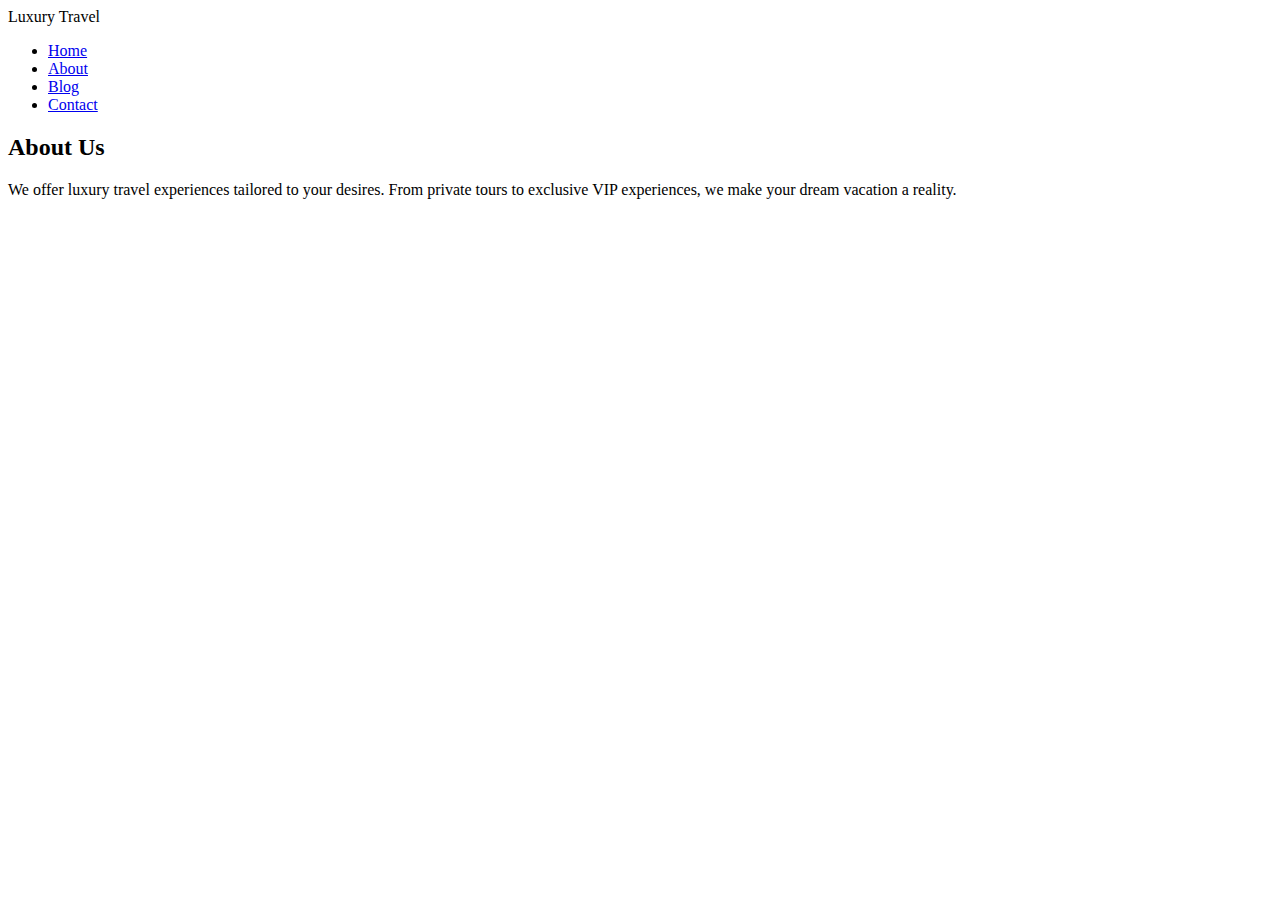
==== about.html @ 9b7514d4 "Create about.html" ====
<!DOCTYPE html>
<html lang="en">
<head>
    <meta charset="UTF-8">
    <meta name="viewport" content="width=device-width, initial-scale=1.0">
    <title>Luxury Travel | About</title>
    <link rel="stylesheet" href="styles.css">
</head>
<body>

    <!-- Banner -->
    <header>
        <div class="logo">Luxury Travel</div>
        <nav>
            <ul>
                <li><a href="index.html">Home</a></li>
                <li><a href="about.html">About</a></li>
                <li><a href="blog.html">Blog</a></li>
                <li><a href="contact.html">Contact</a></li>
            </ul>
        </nav>
    </header>

    <!-- About Section -->
    <section id="about">
        <h2>About Us</h2>
        <p>We offer luxury travel experiences tailored to your desires. From private tours to exclusive VIP experiences, we make your dream vacation a reality.</p>
    </section>

</body>
</html>
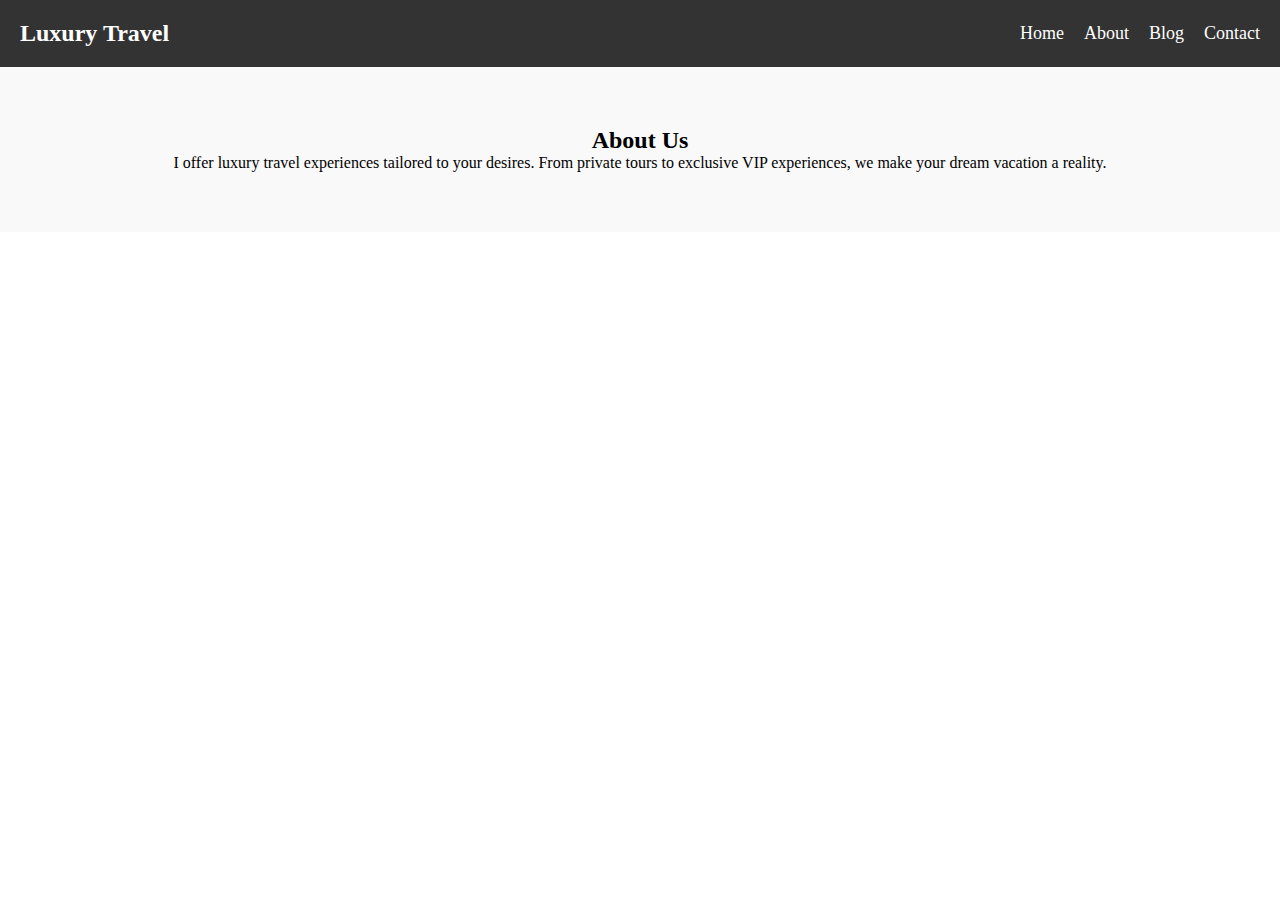
==== commit 4f91c662: "about section" ====
--- a/about.html
+++ b/about.html
@@ -24,7 +24,7 @@
     <!-- About Section -->
     <section id="about">
         <h2>About Us</h2>
-        <p>We offer luxury travel experiences tailored to your desires. From private tours to exclusive VIP experiences, we make your dream vacation a reality.</p>
+        <p>I offer luxury travel experiences tailored to your desires. From private tours to exclusive VIP experiences, we make your dream vacation a reality.</p>
     </section>
 
 </body>
--- a/styles.css
+++ b/styles.css
@@ -0,0 +1,109 @@
+/* Basic Reset */
+* {
+    margin: 0;
+    padding: 0;
+    box-sizing: border-box;
+}
+
+/* Banner Styles */
+header {
+    display: flex;
+    justify-content: space-between;
+    align-items: center;
+    padding: 20px;
+    background-color: #333;
+    color: white;
+}
+
+.logo {
+    font-size: 24px;
+    font-weight: bold;
+}
+
+nav ul {
+    display: flex;
+    list-style: none;
+}
+
+nav ul li {
+    margin-left: 20px;
+}
+
+nav ul li a {
+    color: white;
+    text-decoration: none;
+    font-size: 18px;
+}
+
+nav ul li a:hover {
+    text-decoration: underline;
+}
+
+/* Section Styles */
+section {
+    padding: 60px 20px;
+    text-align: center;
+}
+
+#welcome {
+    margin: 20px 0;
+}
+
+.sections {
+    display: flex;
+    justify-content: space-around;
+    margin-top: 40px;
+}
+
+.section {
+    padding: 20px;
+    width: 30%;
+    background-color: #f0f0f0;
+    border-radius: 8px;
+    transition: background-color 0.3s ease;
+    cursor: pointer;
+}
+
+.section:hover {
+    background-color: #ddd;
+}
+
+#about, #blog, #contact {
+    background-color: #f9f9f9;
+}
+
+/* Contact Form Styles */
+form {
+    max-width: 500px;
+    margin: 0 auto;
+    background-color: white;
+    padding: 20px;
+    border-radius: 8px;
+    box-shadow: 0px 4px 8px rgba(0, 0, 0, 0.1);
+}
+
+form label {
+    display: block;
+    margin-bottom: 8px;
+}
+
+form input, form textarea {
+    width: 100%;
+    padding: 10px;
+    margin-bottom: 20px;
+    border-radius: 4px;
+    border: 1px solid #ccc;
+}
+
+form button {
+    padding: 10px 20px;
+    background-color: #333;
+    color: white;
+    border: none;
+    border-radius: 4px;
+    cursor: pointer;
+}
+
+form button:hover {
+    background-color: #555;
+}
